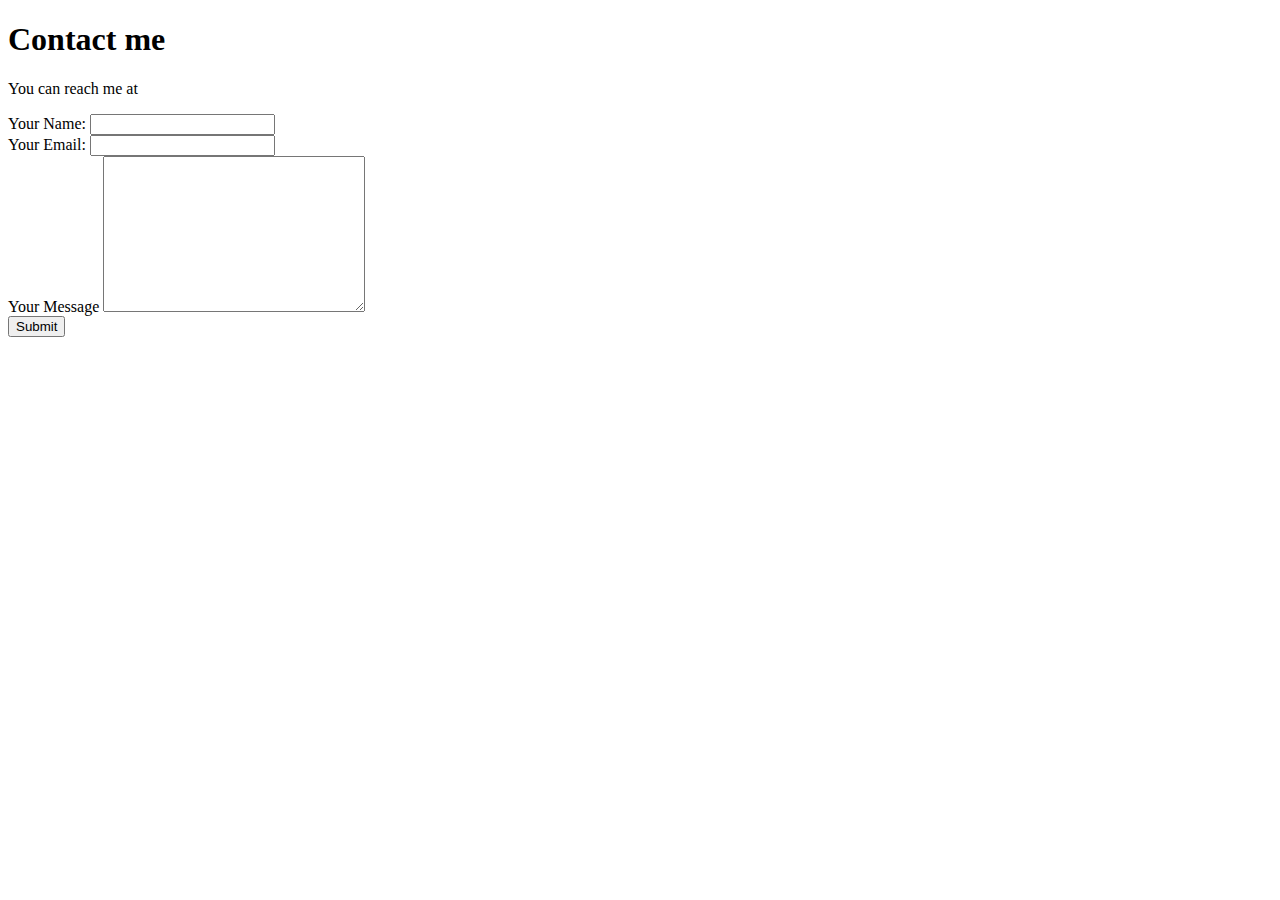
==== contactMe.html @ 87b252d6 "Add initial cv website files" ====
<!DOCTYPE html>
<html lang="en" dir="ltr">
  <head>
    <meta charset="utf-8">
    <title>Contact me</title>
  </head>
  <body>
    <h1>Contact me</h1>
    <p>You can reach me at </p>
<form action="mailto:yf_chang@icloud.com" method="post" enctype="text/plain">
  <label>Your Name:</label>
  <input type="text" name="your name">
  <br>
  <label>Your Email:</label>
  <input type="email" name="your email" value="">
  <br>
  <label>Your Message</label>
  <textarea name="yourMessage" rows="10" cols="30"></textarea>
  <br>
  <input type="submit">
</form>
  </body>
</html>
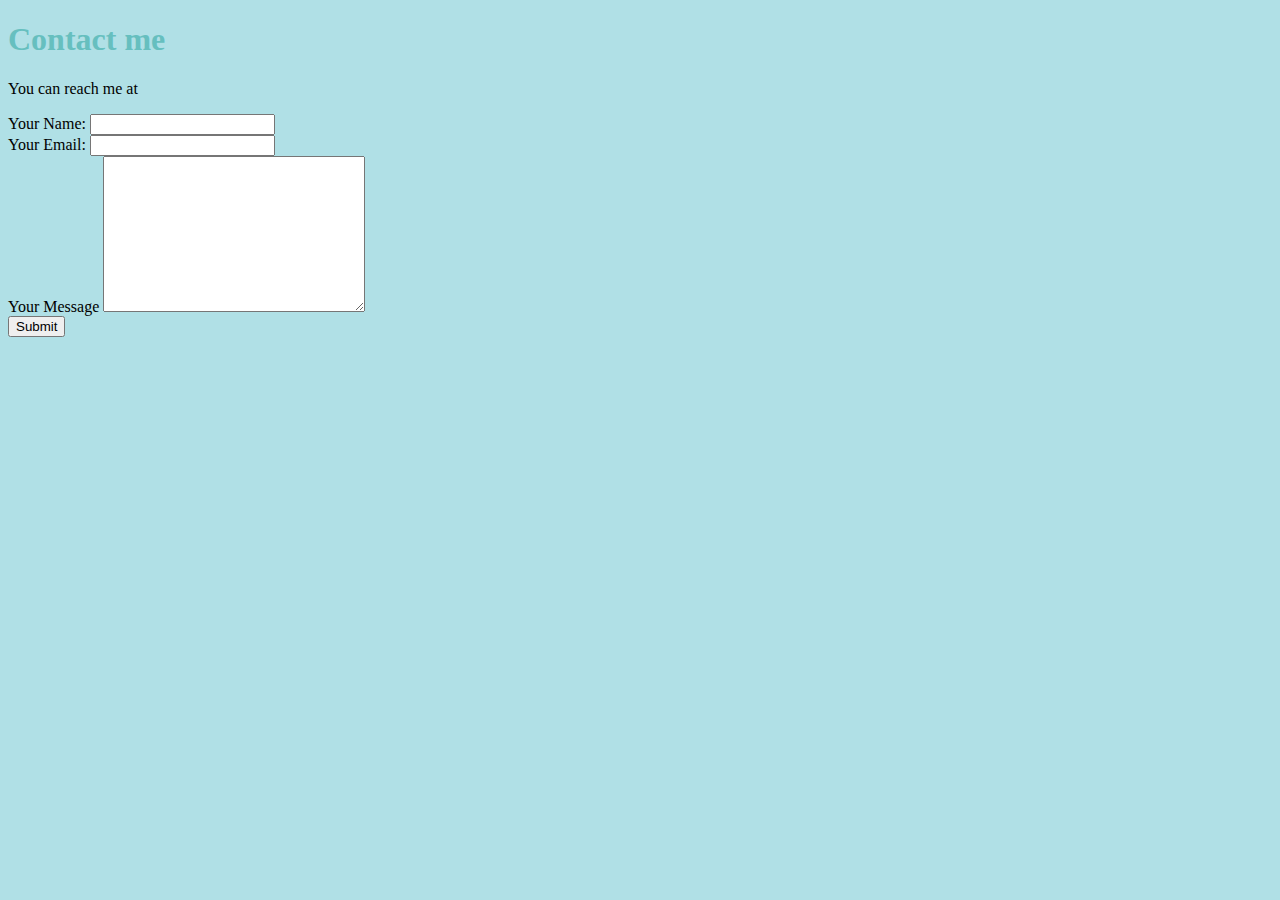
==== commit bcad28dc: "Added external css" ====
--- a/contactMe.html
+++ b/contactMe.html
@@ -3,6 +3,7 @@
   <head>
     <meta charset="utf-8">
     <title>Contact me</title>
+    <link rel="stylesheet" href="css/styles.css">
   </head>
   <body>
     <h1>Contact me</h1>
--- a/css/styles.css
+++ b/css/styles.css
@@ -0,0 +1,23 @@
+body {
+  background-color: powderblue;
+}
+
+hr {
+  border-style: none;
+  border-top-style: dotted;
+  border-color: grey;
+  border-width: 5px;
+  width: 10%;
+}
+
+img {
+  height: 200px;
+}
+
+h1 {
+  color: #66BFBF;
+}
+
+h3 {
+  color: #66BFBF;
+}
